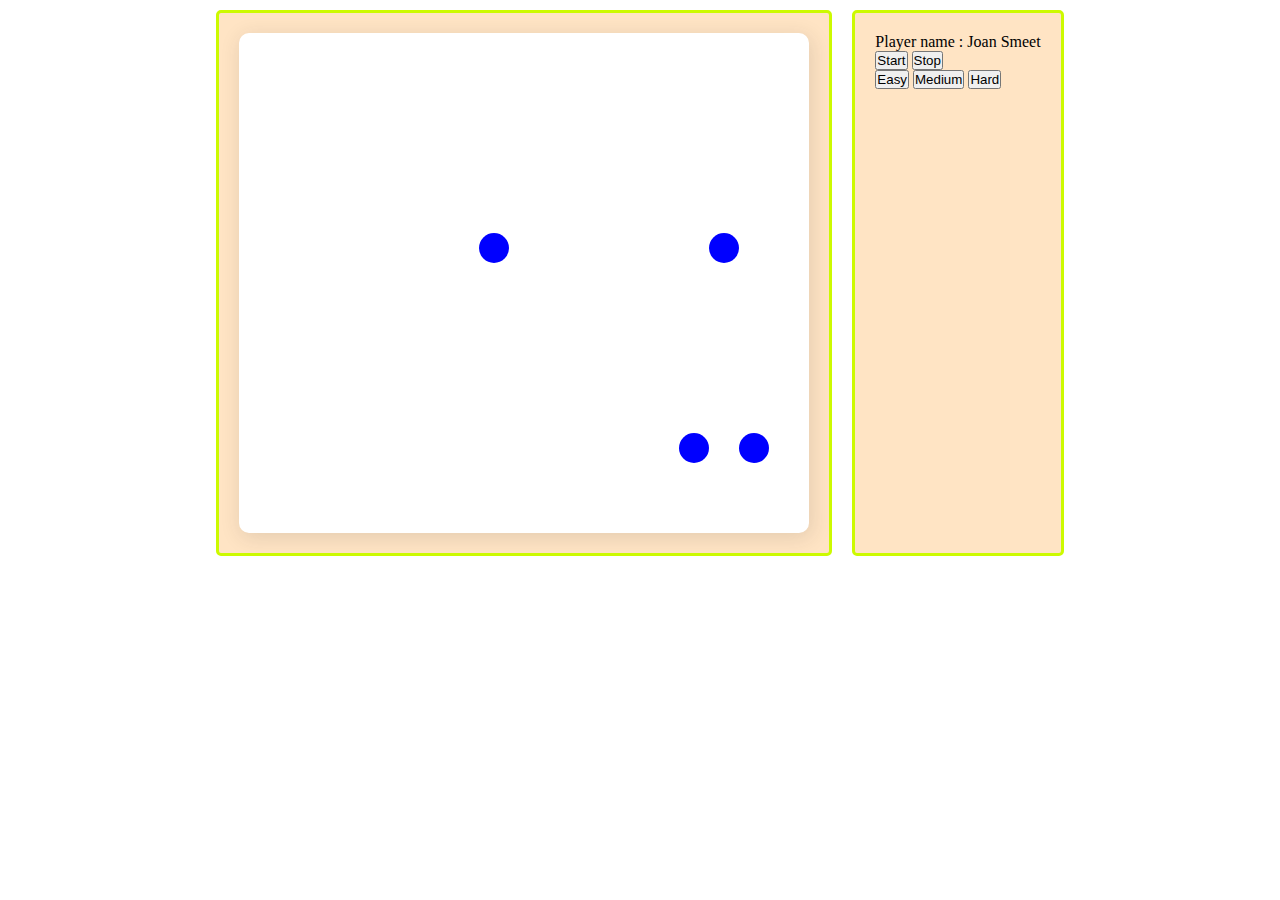
==== index.html @ 8f874723 "html structer change" ====
<!DOCTYPE html>
<html lang="en">
<head>
    <meta charset="UTF-8">
    <meta http-equiv="X-UA-Compatible" content="IE=edge">
    <meta name="viewport" content="width=device-width, initial-scale=1.0">
    <link rel="stylesheet" href="style.css">
    <title>Document</title>
</head>
<body>
    
    <section id="buble-game">
        <div class="container">
            <div class="col">
                <div class="game-display">
                    <div class="ballon"></div>
                    <div class="ballon first"></div>
                    <div class="ballon two"></div>
                    <div class="ballon three"></div>
                </div>
            </div>
            <div class="col">
                <div class="game-management">
                    <div class="user-name">
                        <span>Player name : </span>
                        <span>Joan Smeet</span>
                    </div>
                    <div class="control-btns">
                        <button>Start</button>
                        <button>Stop</button>
                    </div>
                    <div class="level-btns">
                        <button>Easy</button>
                        <button>Medium</button>
                        <button>Hard</button>
                    </div>
                </div>
            </div>
        </div>
    </section>

    <!-- <div class="dash">
        <div id="bubble-box"> </div>
        <div class="btns">
            <div>
                <span>Username: </span>
                <span class="userName"></span>
            </div>
            <button id="start">Start</button>
            <button id="stop">Stop</button>
            <div class="level-btns">
                <button id="btn-easy">Easy</button>
                <button id="btn-medium">Medium</button>
                <button id="btn-hard">Hard</button>
            </div>
            <div class="score">
                <span>Score: </span>
                <span class="score-number"></span>
            </div>
        </div>
    </div>

    <script src="app.js"></script> -->
</body>
</html>
---- style.css ----
*{
    box-sizing: border-box;
    padding: 0;
    margin: 0;
}
.container{
    width: 85%;
    margin:0 auto;
    display: flex;
    justify-content: center;
}

.col{
    padding: 20px;
    margin: 10px;
    background-color: bisque;
    border: 3px solid rgb(204, 250, 0);
    border-radius: 5px;
}
.game-display{
    width: 570px;
    height: 500px;
    position: relative;
    background-color: rgb(255, 255, 255);
    box-shadow: 2px 4px 20px 1px rgb(45 45 45 / 13%);
    border-radius: 10px;
}

.ballon{
    width: 30px;
    height: 30px;
    border-radius: 50%;
    background-color: blue;
    position: absolute;
    top:400px;
    right: 40px;
    cursor: pointer;
}
.first{
    top:400px;
    right: 100px;
}
.two{
    top:200px;
    right:70px ;
}
.three{
    top:200px;
    right:300px ;
}
/* .dash{
    display: flex;
    margin: 40px ;
    justify-content: space-around;
}

#bubble-box{
    width: 300px;
    height: 270px;
    position: relative;
    border: 1px solid blue;
    border-radius: 10px;
    
}

.bubble-item{
    width: 20px;
    height: 20px;
    position: absolute;
    border-radius: 50%;
}

#start,#stop{
    height: 20px;
    width: 61px;
} */
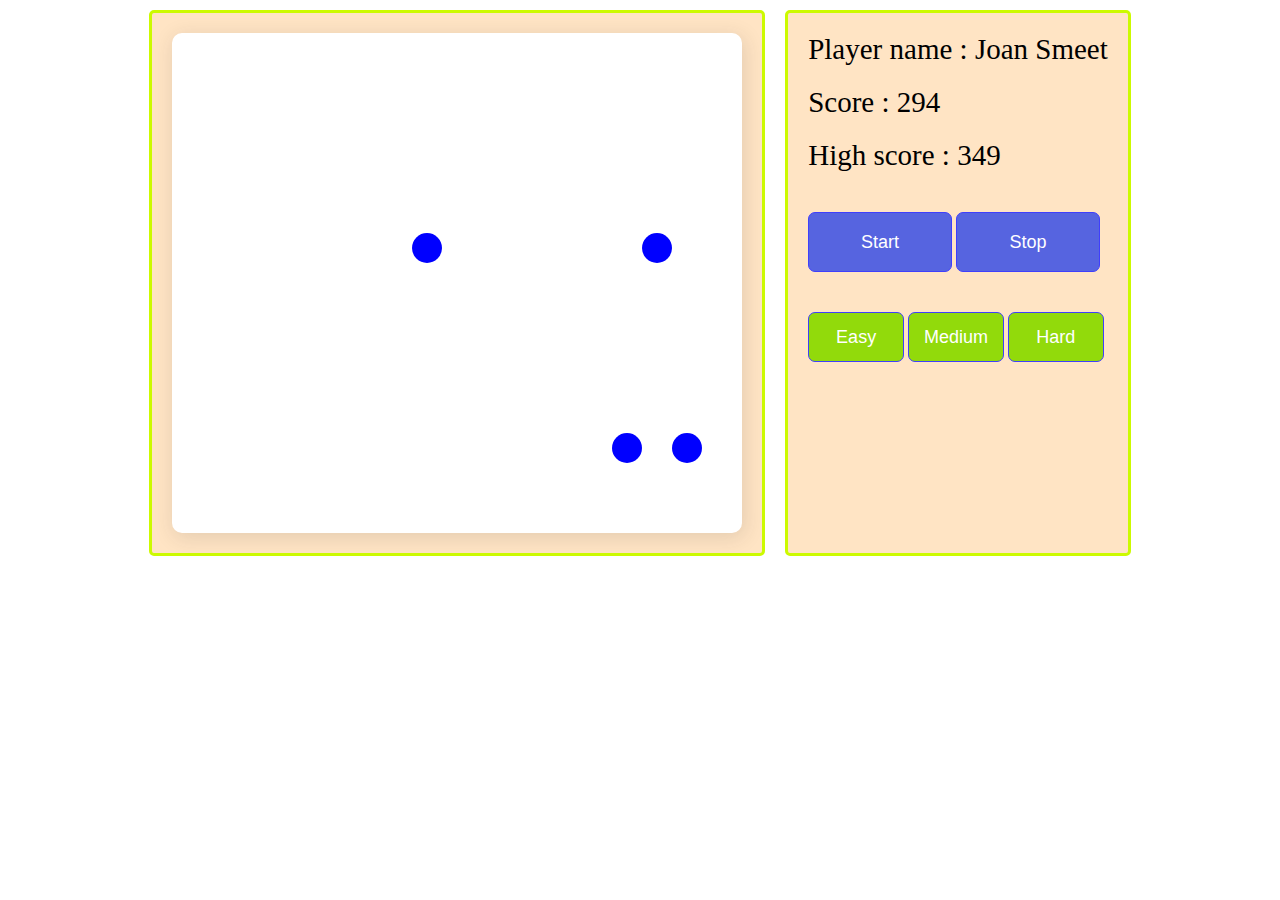
==== commit ece6781d: "game ui done" ====
--- a/index.html
+++ b/index.html
@@ -25,14 +25,22 @@
                         <span>Player name : </span>
                         <span>Joan Smeet</span>
                     </div>
+                    <div class="high-score">
+                        <span>Score : </span>
+                        <span>294</span>
+                    </div>
+                    <div class="score">
+                        <span>High score : </span>
+                        <span>349</span>
+                    </div>
                     <div class="control-btns">
                         <button>Start</button>
                         <button>Stop</button>
                     </div>
                     <div class="level-btns">
-                        <button>Easy</button>
-                        <button>Medium</button>
-                        <button>Hard</button>
+                        <button id="easy">Easy</button>
+                        <button id="medium">Medium</button>
+                        <button id="hard">Hard</button>
                     </div>
                 </div>
             </div>
--- a/style.css
+++ b/style.css
@@ -1,23 +1,25 @@
-*{
+* {
     box-sizing: border-box;
     padding: 0;
     margin: 0;
 }
-.container{
+
+.container {
     width: 85%;
-    margin:0 auto;
+    margin: 0 auto;
     display: flex;
     justify-content: center;
 }
 
-.col{
+.col {
     padding: 20px;
     margin: 10px;
     background-color: bisque;
     border: 3px solid rgb(204, 250, 0);
     border-radius: 5px;
 }
-.game-display{
+
+.game-display {
     width: 570px;
     height: 500px;
     position: relative;
@@ -26,28 +28,63 @@
     border-radius: 10px;
 }
 
-.ballon{
+.ballon {
     width: 30px;
     height: 30px;
     border-radius: 50%;
     background-color: blue;
     position: absolute;
-    top:400px;
+    top: 400px;
     right: 40px;
     cursor: pointer;
 }
-.first{
-    top:400px;
+
+.first {
+    top: 400px;
     right: 100px;
 }
-.two{
-    top:200px;
-    right:70px ;
+
+.two {
+    top: 200px;
+    right: 70px;
 }
-.three{
-    top:200px;
-    right:300px ;
+
+.three {
+    top: 200px;
+    right: 300px;
 }
+
+.user-name,.score,.high-score {
+    font-size: 29px;
+    font-family: cursive;
+    margin-bottom: 20px;
+}
+
+.control-btns{
+    margin: 40px 0;
+}
+
+
+.game-management button{
+    cursor: pointer;
+    width: 48%;
+    height: 60px;
+    font-size: 18px;
+    background-color: #5664e0;
+    border: 1px solid rgb(63, 63, 253);
+    border-radius: 7px;
+    color: #fff;
+}
+.game-management button:active{
+    background-color: #0b23da;
+}
+.level-btns  button{
+    width: 32%;
+    height: 50px;
+    background-color: #92da0b;
+}
+
+
 /* .dash{
     display: flex;
     margin: 40px ;
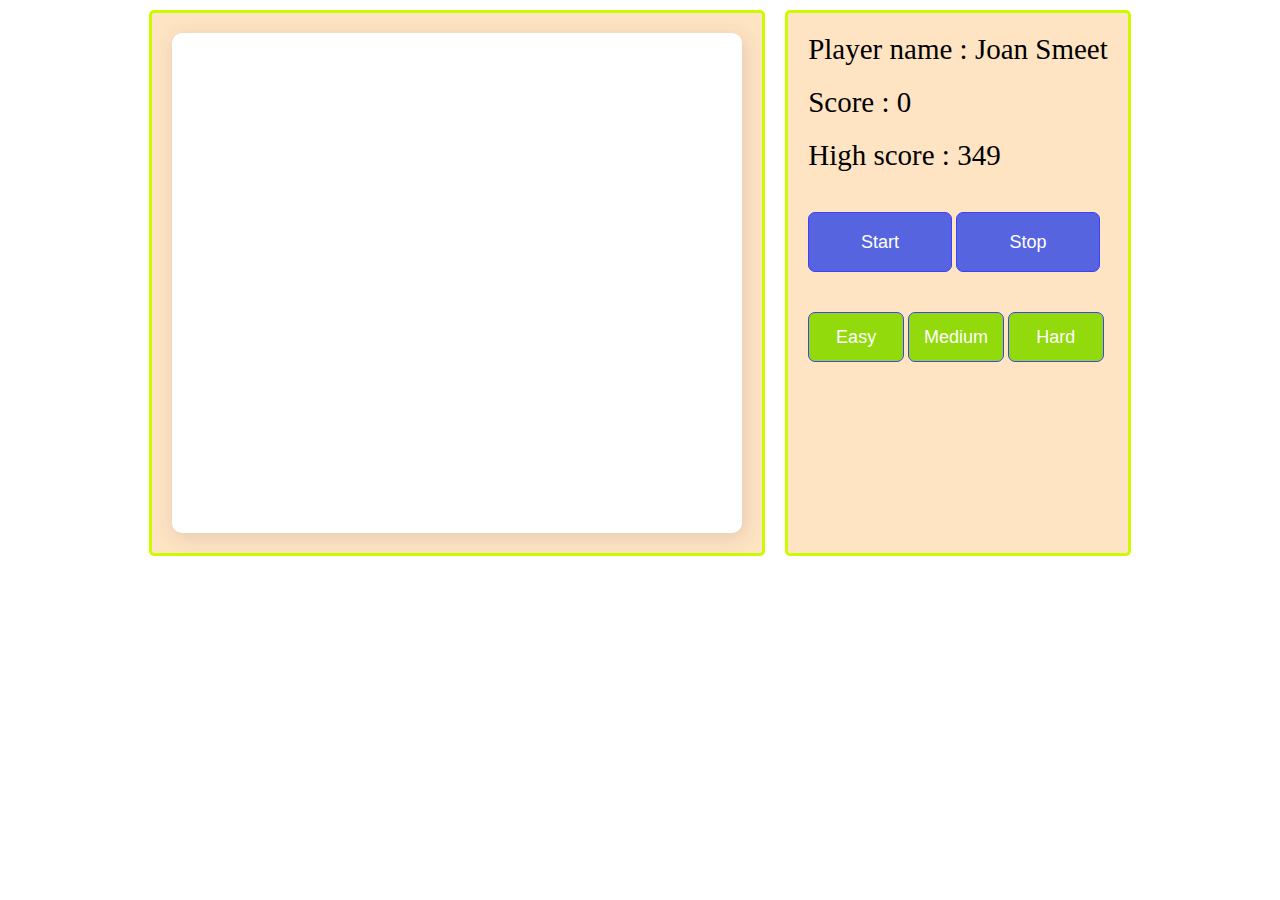
==== commit ece7c943: "app js update" ====
--- a/index.html
+++ b/index.html
@@ -13,29 +13,25 @@
         <div class="container">
             <div class="col">
                 <div class="game-display">
-                    <div class="ballon"></div>
-                    <div class="ballon first"></div>
-                    <div class="ballon two"></div>
-                    <div class="ballon three"></div>
                 </div>
             </div>
             <div class="col">
                 <div class="game-management">
                     <div class="user-name">
                         <span>Player name : </span>
-                        <span>Joan Smeet</span>
+                        <span id="username">Joan Smeet</span>
                     </div>
                     <div class="high-score">
-                        <span>Score : </span>
-                        <span>294</span>
+                        <span >Score : </span>
+                        <span id="score">0</span>
                     </div>
                     <div class="score">
-                        <span>High score : </span>
+                        <span id="high-score">High score : </span>
                         <span>349</span>
                     </div>
                     <div class="control-btns">
-                        <button>Start</button>
-                        <button>Stop</button>
+                        <button id="start">Start</button>
+                        <button id="stop">Stop</button>
                     </div>
                     <div class="level-btns">
                         <button id="easy">Easy</button>
@@ -47,27 +43,7 @@
         </div>
     </section>
 
-    <!-- <div class="dash">
-        <div id="bubble-box"> </div>
-        <div class="btns">
-            <div>
-                <span>Username: </span>
-                <span class="userName"></span>
-            </div>
-            <button id="start">Start</button>
-            <button id="stop">Stop</button>
-            <div class="level-btns">
-                <button id="btn-easy">Easy</button>
-                <button id="btn-medium">Medium</button>
-                <button id="btn-hard">Hard</button>
-            </div>
-            <div class="score">
-                <span>Score: </span>
-                <span class="score-number"></span>
-            </div>
-        </div>
-    </div>
 
-    <script src="app.js"></script> -->
+    <script src="main.js"></script> 
 </body>
 </html>--- a/style.css
+++ b/style.css
@@ -29,29 +29,14 @@
 }
 
 .ballon {
-    width: 30px;
-    height: 30px;
+    width: 35px;
+    height: 35px;
     border-radius: 50%;
     background-color: blue;
     position: absolute;
     top: 400px;
     right: 40px;
     cursor: pointer;
-}
-
-.first {
-    top: 400px;
-    right: 100px;
-}
-
-.two {
-    top: 200px;
-    right: 70px;
-}
-
-.three {
-    top: 200px;
-    right: 300px;
 }
 
 .user-name,.score,.high-score {
@@ -82,32 +67,4 @@
     width: 32%;
     height: 50px;
     background-color: #92da0b;
-}
-
-
-/* .dash{
-    display: flex;
-    margin: 40px ;
-    justify-content: space-around;
-}
-
-#bubble-box{
-    width: 300px;
-    height: 270px;
-    position: relative;
-    border: 1px solid blue;
-    border-radius: 10px;
-    
-}
-
-.bubble-item{
-    width: 20px;
-    height: 20px;
-    position: absolute;
-    border-radius: 50%;
-}
-
-#start,#stop{
-    height: 20px;
-    width: 61px;
-} */+}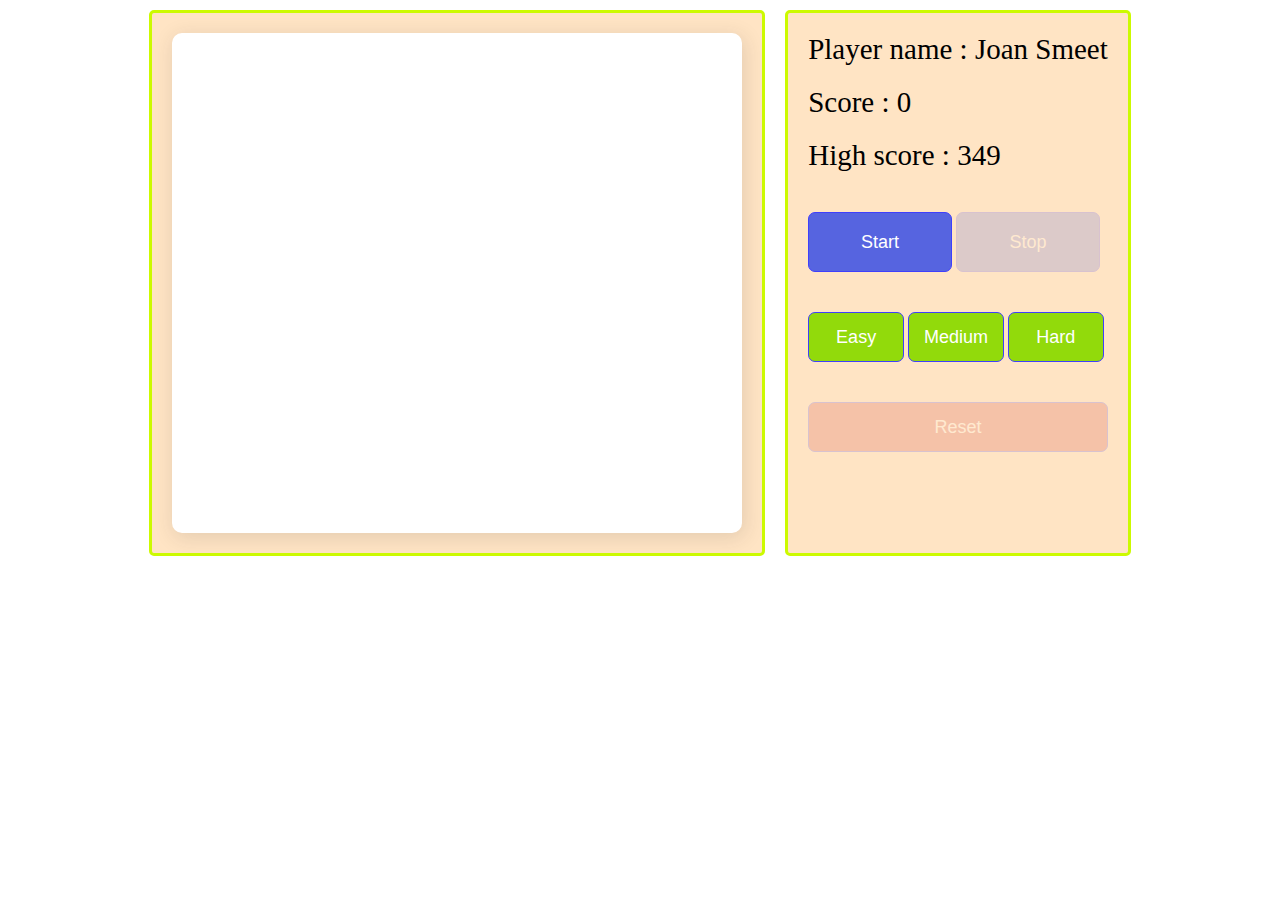
==== commit 8d5385f7: "fixed: game btns and add reset btn" ====
--- a/index.html
+++ b/index.html
@@ -5,7 +5,9 @@
     <meta http-equiv="X-UA-Compatible" content="IE=edge">
     <meta name="viewport" content="width=device-width, initial-scale=1.0">
     <link rel="stylesheet" href="style.css">
-    <title>Document</title>
+    <title>Bubble şort | Game</title>
+
+    <link rel="shortcut icon" href="./icon/icon.png" type="image/x-icon">
 </head>
 <body>
     
@@ -38,6 +40,9 @@
                         <button id="medium">Medium</button>
                         <button id="hard">Hard</button>
                     </div>
+                    <div class="reset-btn">
+                        <button id="reset">Reset</button>
+                    </div>
                 </div>
             </div>
         </div>
--- a/style.css
+++ b/style.css
@@ -45,11 +45,6 @@
     margin-bottom: 20px;
 }
 
-.control-btns{
-    margin: 40px 0;
-}
-
-
 .game-management button{
     cursor: pointer;
     width: 48%;
@@ -60,11 +55,26 @@
     border-radius: 7px;
     color: #fff;
 }
-.game-management button:active{
-    background-color: #0b23da;
+
+
+.control-btns, .level-btns{
+    margin: 40px 0;
 }
+
 .level-btns  button{
     width: 32%;
     height: 50px;
     background-color: #92da0b;
+}
+
+.game-management button:disabled{
+    opacity: 0.2;
+}
+
+
+
+.reset-btn button{
+    width: 100%;
+    height: 50px;
+    background-color: #ce3e3e;
 }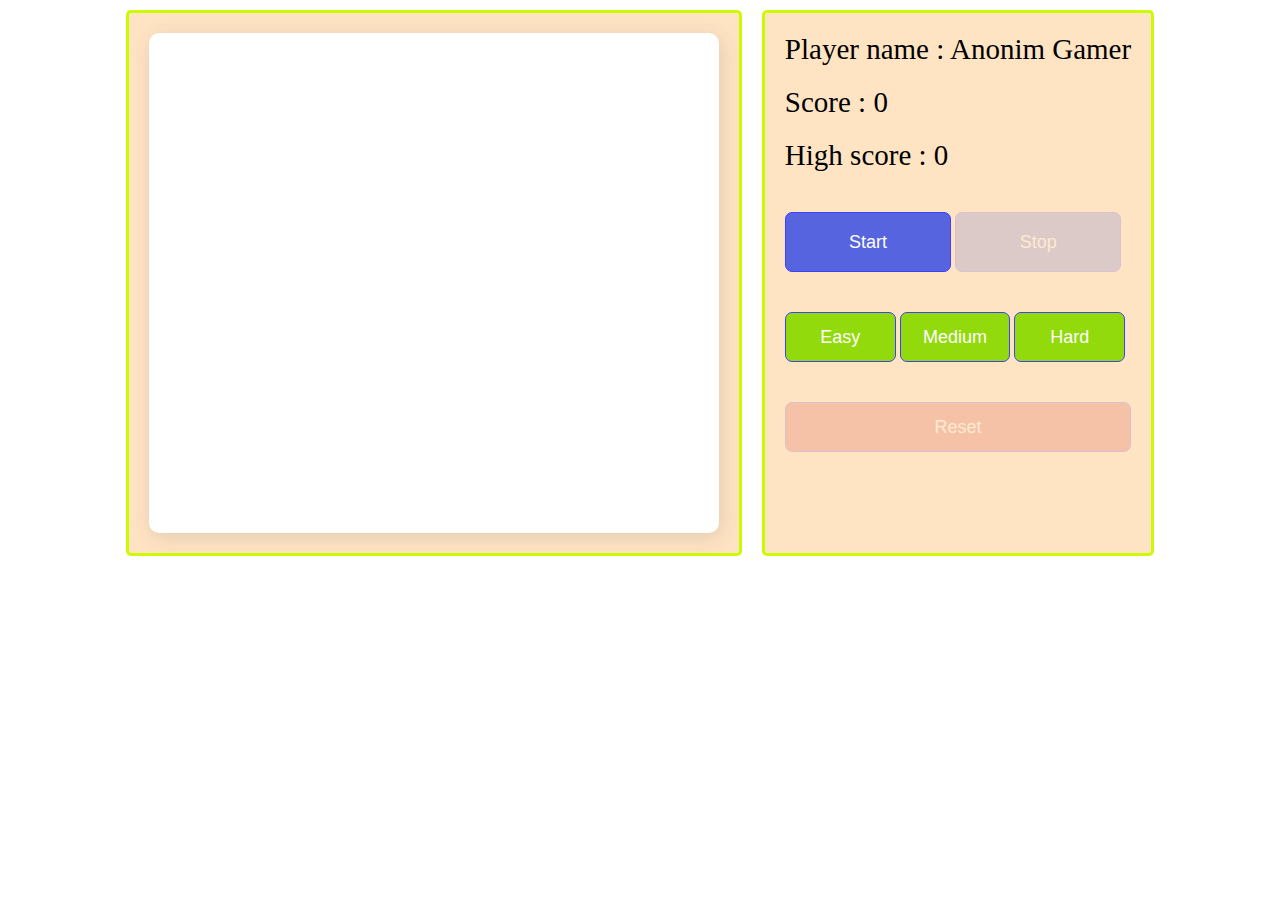
==== commit 8ed6c358: "userNick name and overlay item added" ====
--- a/index.html
+++ b/index.html
@@ -5,7 +5,7 @@
     <meta http-equiv="X-UA-Compatible" content="IE=edge">
     <meta name="viewport" content="width=device-width, initial-scale=1.0">
     <link rel="stylesheet" href="style.css">
-    <title>Bubble şort | Game</title>
+    <title>Bubble Short | Game</title>
 
     <link rel="shortcut icon" href="./icon/icon.png" type="image/x-icon">
 </head>
@@ -14,8 +14,8 @@
     <section id="buble-game">
         <div class="container">
             <div class="col">
-                <div class="game-display">
-                </div>
+                <div class="stop-overlay"></div>
+                <div class="game-display"></div>
             </div>
             <div class="col">
                 <div class="game-management">
@@ -28,8 +28,8 @@
                         <span id="score">0</span>
                     </div>
                     <div class="score">
-                        <span id="high-score">High score : </span>
-                        <span>349</span>
+                        <span >High score : </span>
+                        <span id="high-score">0</span>
                     </div>
                     <div class="control-btns">
                         <button id="start">Start</button>
--- a/style.css
+++ b/style.css
@@ -17,6 +17,13 @@
     background-color: bisque;
     border: 3px solid rgb(204, 250, 0);
     border-radius: 5px;
+    position: relative;
+}
+
+.stop-overlay{
+    width: 570px;
+    height: 500px;
+    position: absolute;
 }
 
 .game-display {
@@ -69,6 +76,7 @@
 
 .game-management button:disabled{
     opacity: 0.2;
+    cursor: auto;
 }
 
 
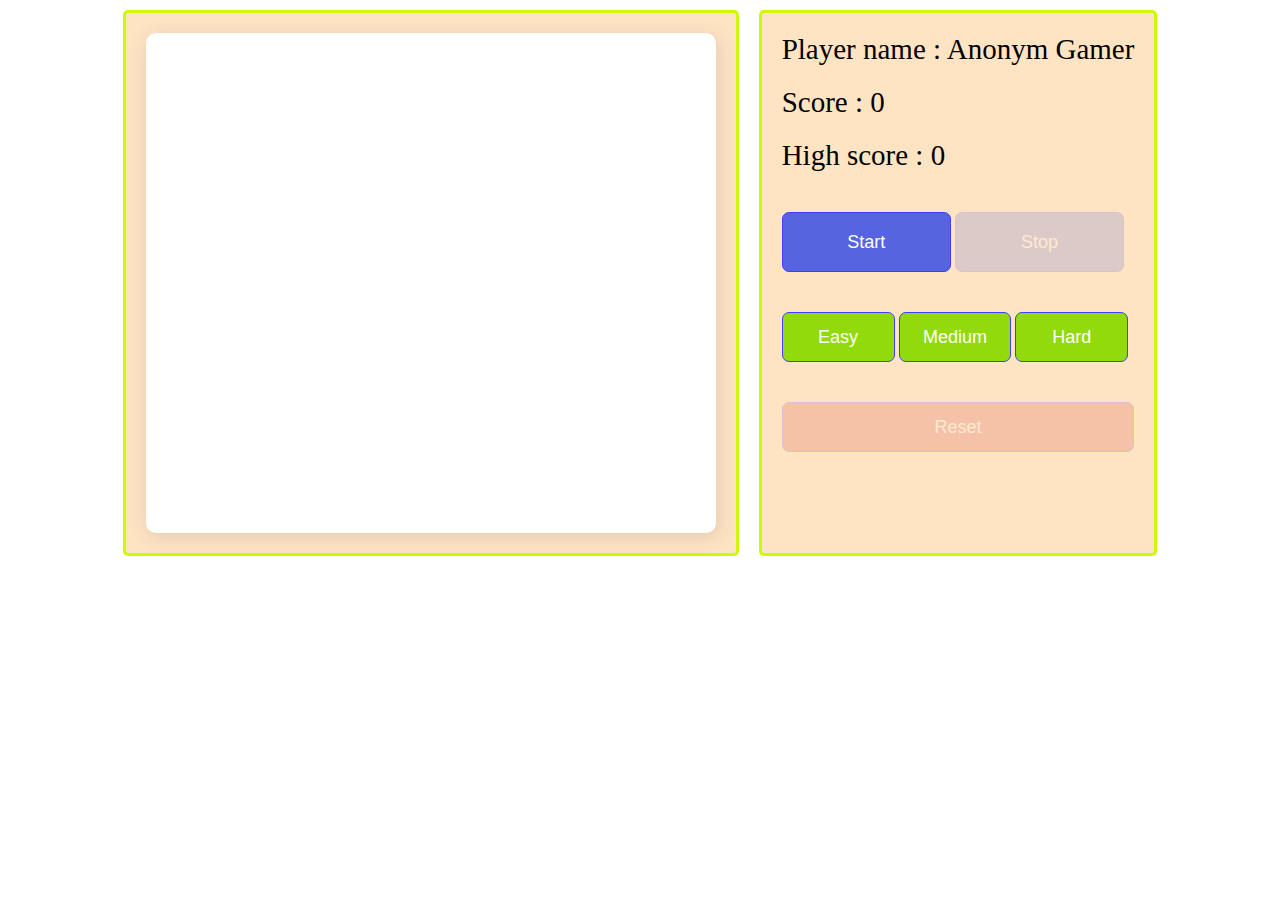
==== commit 6aa9e637: "game ballon sound added" ====
--- a/index.html
+++ b/index.html
@@ -21,7 +21,7 @@
                 <div class="game-management">
                     <div class="user-name">
                         <span>Player name : </span>
-                        <span id="username">Joan Smeet</span>
+                        <span id="username"></span>
                     </div>
                     <div class="high-score">
                         <span >Score : </span>
